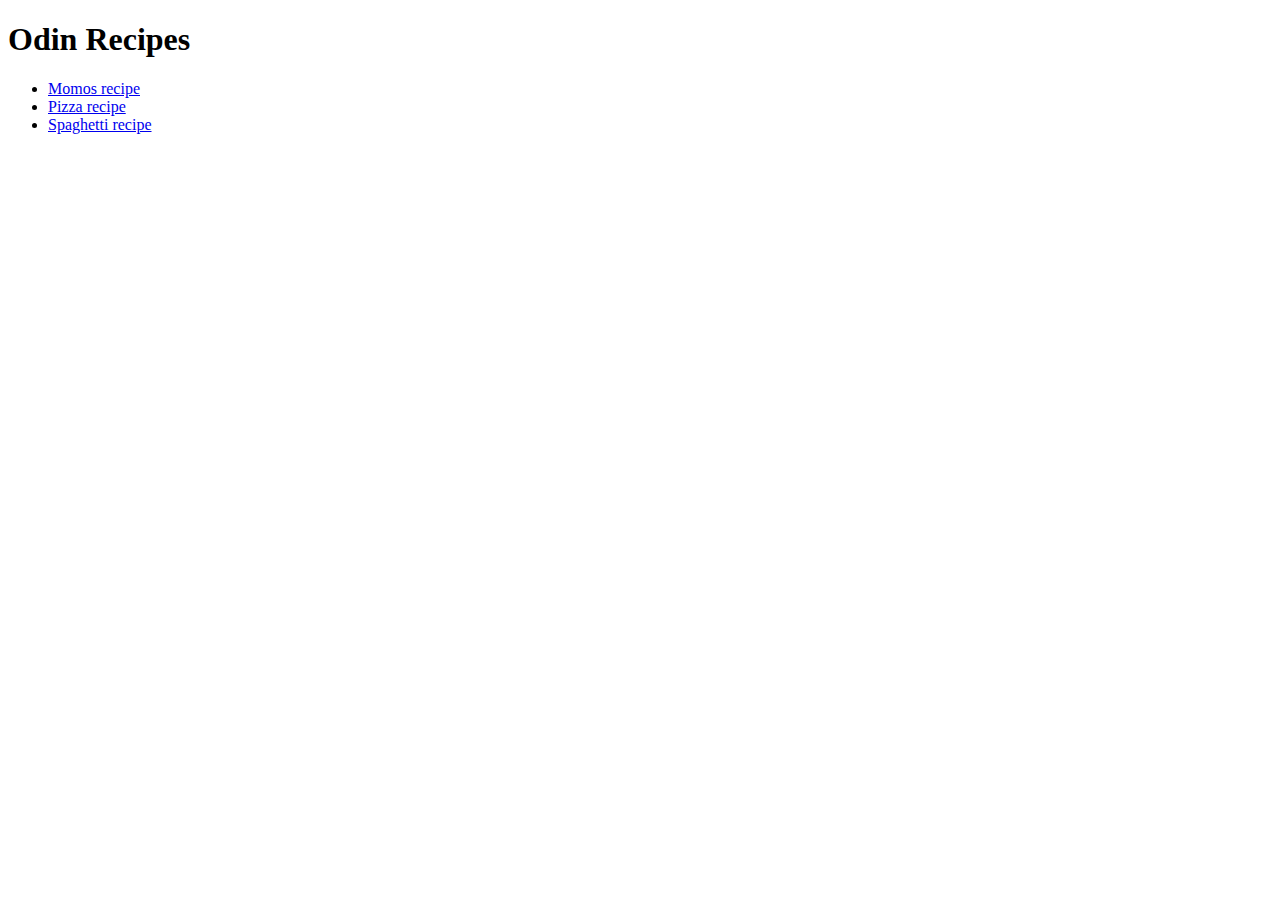
==== index.html @ a6715166 "Add the homepage linking recipes" ====
<!DOCTYPE html>
<html lang="en">
<head>
    <meta charset="UTF-8">
    <title>Odin Recipes</title>
</head>
<body>
    <h1>Odin Recipes</h1>
    <ul>
    <li><a href="./recipes/momos.html">Momos recipe</a></li>
    <li><a href="./recipes/pizza.html">Pizza recipe</a></li>
    <li><a href="./recipes/spaghetti.html">Spaghetti recipe</a></li>
</body>
</html>
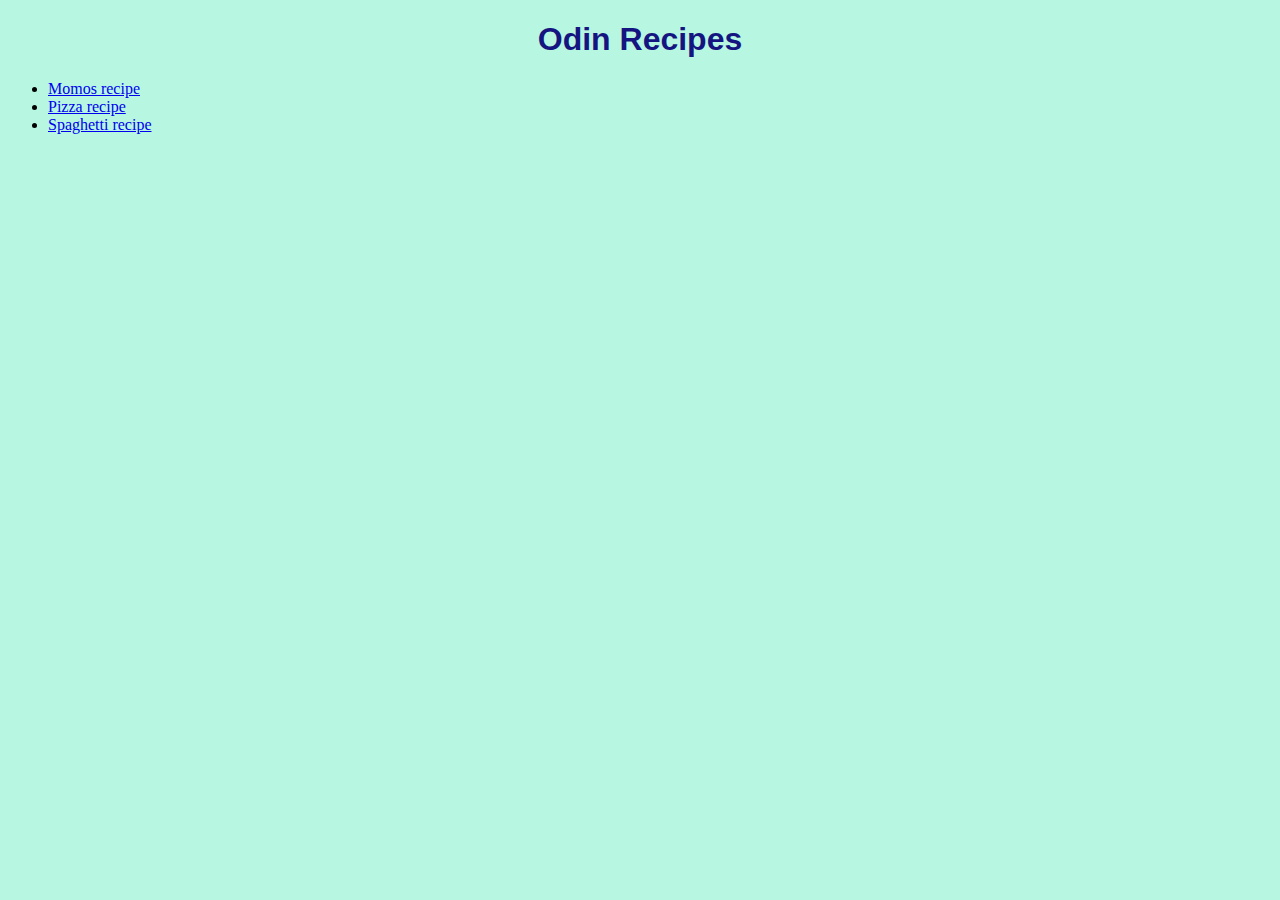
==== commit 857758f0: "Add styles.css for project, Style index.html" ====
--- a/index.html
+++ b/index.html
@@ -3,9 +3,12 @@
 <head>
     <meta charset="UTF-8">
     <title>Odin Recipes</title>
+    <link rel="stylesheet" href="styles.css">
 </head>
 <body>
+    <div class="heading">
     <h1>Odin Recipes</h1>
+    </div>
     <ul>
     <li><a href="./recipes/momos.html">Momos recipe</a></li>
     <li><a href="./recipes/pizza.html">Pizza recipe</a></li>
--- a/styles.css
+++ b/styles.css
@@ -0,0 +1,9 @@
+*{
+    background-color: rgb(183, 247, 225);
+}
+.heading{
+    text-align: center;
+    color: rgb(21, 21, 129);
+    font-family: 'Franklin Gothic Medium', 'Arial Narrow', Arial, sans-serif;
+}
+
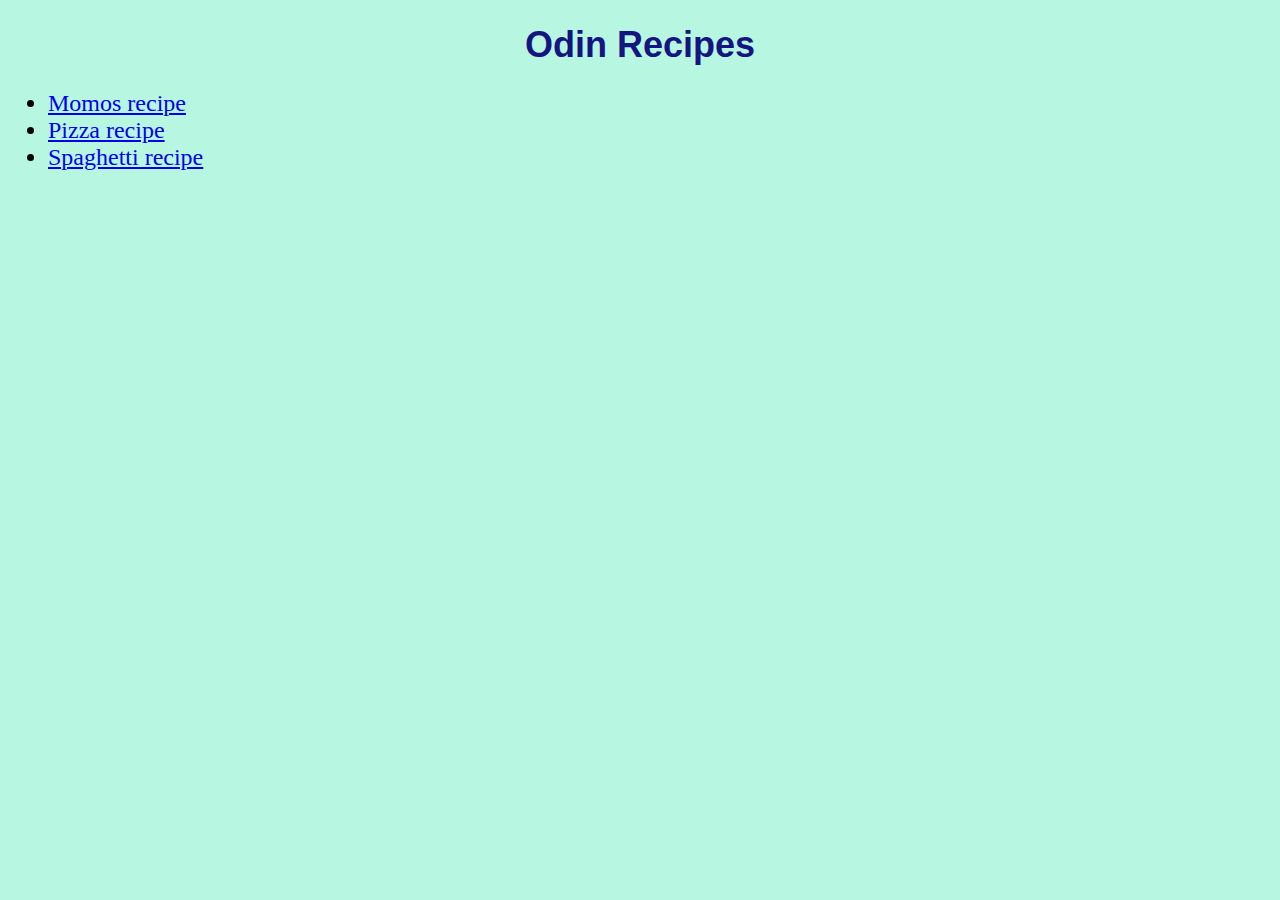
==== commit 360f8683: "Modify link to include ./" ====
--- a/index.html
+++ b/index.html
@@ -3,7 +3,7 @@
 <head>
     <meta charset="UTF-8">
     <title>Odin Recipes</title>
-    <link rel="stylesheet" href="styles.css">
+    <link rel="stylesheet" href="./styles.css">
 </head>
 <body>
     <div class="heading">
--- a/styles.css
+++ b/styles.css
@@ -2,8 +2,24 @@
     background-color: rgb(183, 247, 225);
 }
 .heading{
+    font-size: 18px;
     text-align: center;
     color: rgb(21, 21, 129);
     font-family: 'Franklin Gothic Medium', 'Arial Narrow', Arial, sans-serif;
 }
 
+
+div h2{
+    font-size: 30px;
+    color: brown;
+    font-style: oblique;
+}
+
+.description, li{
+    font-size: 24px;
+}
+
+
+.ingredients, .ingredients li{
+    background-color: aquamarine;
+}
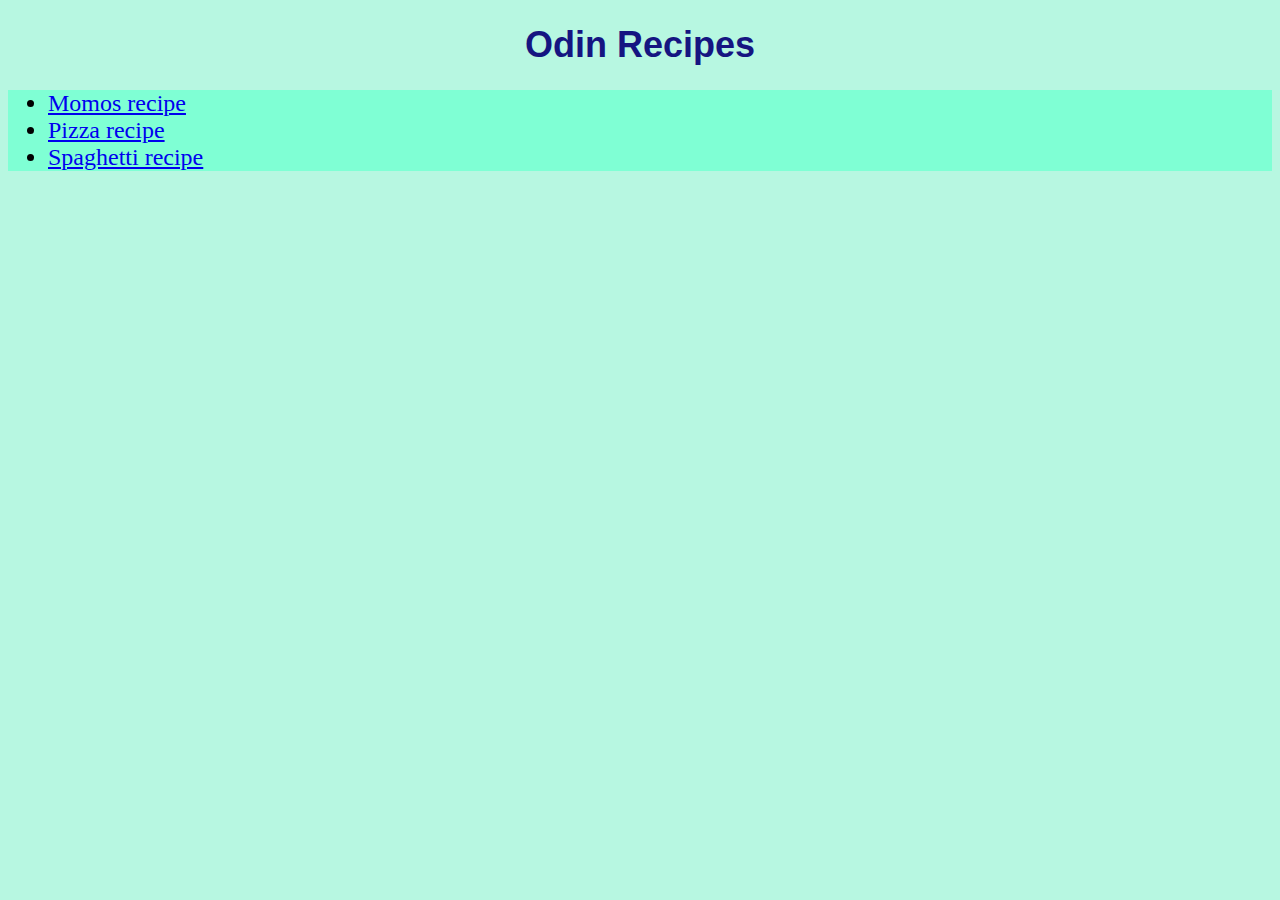
==== commit ff921668: "Add background color to list elements in index.html" ====
--- a/index.html
+++ b/index.html
@@ -9,7 +9,7 @@
     <div class="heading">
     <h1>Odin Recipes</h1>
     </div>
-    <ul>
+    <ul class="main-list">
     <li><a href="./recipes/momos.html">Momos recipe</a></li>
     <li><a href="./recipes/pizza.html">Pizza recipe</a></li>
     <li><a href="./recipes/spaghetti.html">Spaghetti recipe</a></li>
--- a/styles.css
+++ b/styles.css
@@ -23,3 +23,12 @@
 .ingredients, .ingredients li{
     background-color: aquamarine;
 }
+
+img{
+    width: 500px;
+    height: auto
+}
+
+.main-list, .main-list li, .main-list li a{
+    background-color: aquamarine;
+}